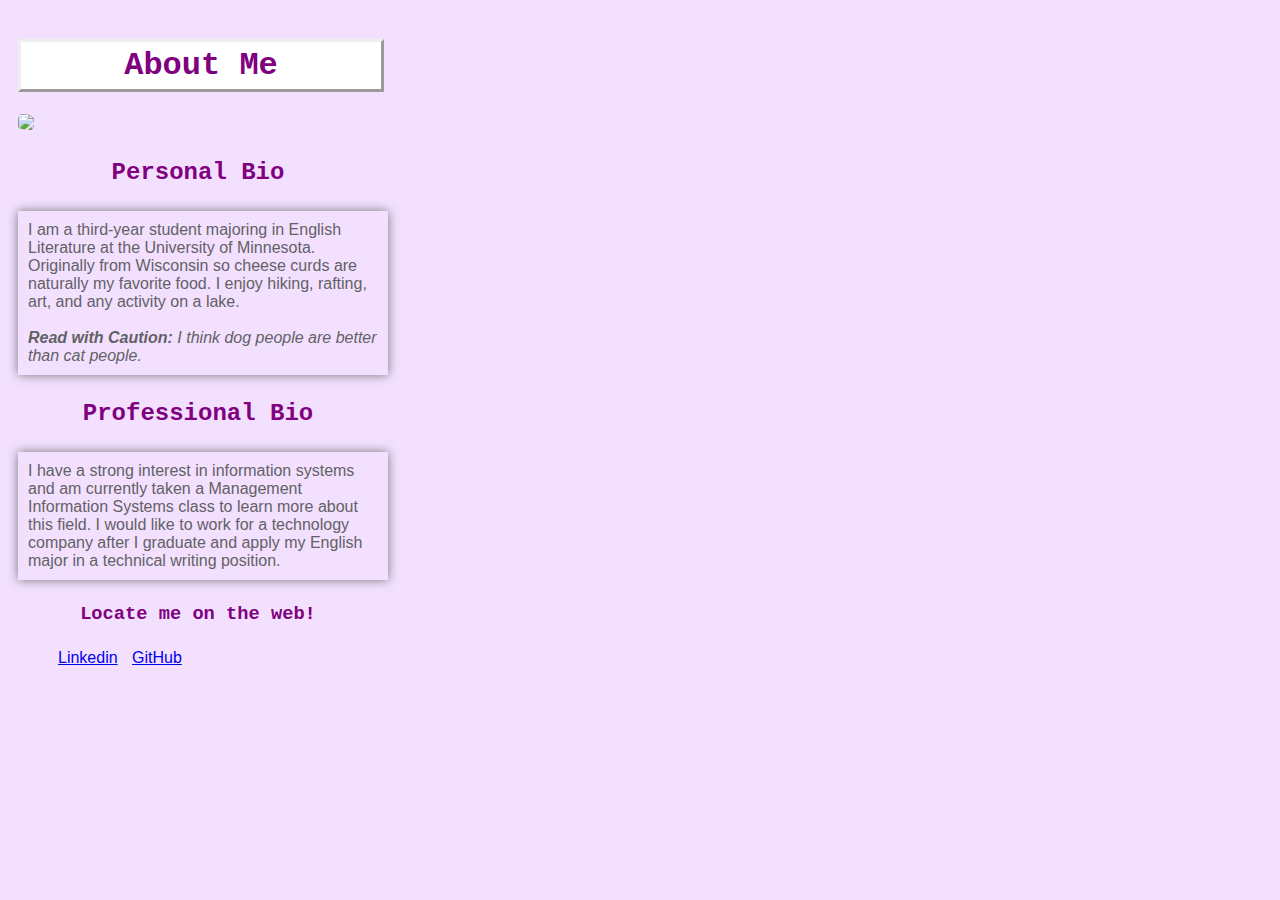
==== bio-no-framework.html @ 1f3560af "Bio-No-Framework" ====
<!DOCTYPE html>

<html lang="en">

  <head>

    <title>About Me</title>

    <meta charset="utf-8">

    <meta name="description"content="About Me"

    <meta name="author" content="Anna Irish">

    <meta http-equiv="refresh"content="30">
    
    <style type=text/css>

	body {
 font-family: Arial;
 color: #626265 ;
 background-color: #F3E0FF;
 padding: 10px; }

/*headers*/
h1,h2,h3 {
  font-family: Courier New;
  text-align: center;
  padding: 5px;
  width: 350px
  }

h1 {
  border-style: outset;
  background-color: white;}

/*image*/
img {
  border-radius: 1em 4em 1em 4em / 2em 1em 2em 1em;
  -moz-border-radius: 1em 4em 1em 4em / 2em 1em 2em 1em;
  -webkit-border-radius: 1em 4em 1em 4em / 2em 1em 2em 1em;}

/*paragraphs*/
p {
  width: 350px;
  -moz-box-shadow: 0 0 10px #777777;
  -webkit-box-shadow: 0 0 10px #777777;
  box-shadow: 0 0 10px #777777;
  padding: 10px}

.bio {
  min-height: 100px;
  float: left
    width: 100%;}

/*links*/
li {
  display: inline;
  margin-right: 10px;
}

#LinkList {
  float: left;
}
	</style>

  </head>

  <body>

    <article>

      <h1><font color="purple">About Me</font></h1>

      <img src="https://media.licdn.com/mpr/mpr/shrinknp_400_400/p/4/005/08e/1d3/219c5d8.jpg">

      <section>

        <h2><font color="purple">Personal Bio</font></h2>           

        <p> I am a third-year student majoring in English Literature at the University of Minnesota. Originally from Wisconsin so cheese curds are naturally my favorite food. I enjoy hiking, rafting, art, and any activity on a lake.<br>

<br>

          <em><b>Read with Caution:</b> I think dog people are better than cat people.</em></p>

      </section>

      <section>

        <h2><font color="purple">Professional Bio</font></h2>

       <p>I have a strong interest in information systems and am currently taken a Management Information Systems class to learn more about this field. I would like to work for a technology company after I graduate and apply my English major in a technical writing position. 

      <section>

      <section>

        <h3><font color="purple">Locate me on the web!</font></h3>

        <ul>

          <li><a href="https://www.linkedin.com/in/annairish">Linkedin</a></li>

          <li><a href="https://github.com/AnnaIrish">GitHub</a></li>

        </ul>

       </section>

<script id="jsbin-source-html" type="text/html"><!DOCTYPE html>

<html lang="en">

  <head>

    <title>About Me</title>

    <meta charset="utf-8">

    <meta name="description"content="About Me"

    <meta name="author" content="Anna Irish">

    <meta http-equiv="refresh"content="30">

  </head>

  <body>

    <article>

      <h1><font color="purple">About Me</font></h1>

      <img src="https://media.licdn.com/mpr/mpr/shrinknp_400_400/p/4/005/08e/1d3/219c5d8.jpg">

      <section>

        <h2><font color="purple">Personal Bio</font></h2>           
      
      <div class="bio">
        <p style="text-indent: 5em> I am a third-year student majoring in English Literature at the University of Minnesota. Originally from Wisconsin so cheese curds are naturally my favorite food. I enjoy hiking, rafting, art, and any activity on a lake.<br>
      </div>
<br>

          <em><b>Read with Caution:</b> I think dog people are better than cat people.</em></p>

      </section>

      <section>

        <h2><font color="purple">Professional Bio</font></h2>
        
     <div class="bio">
       <p style="text-indent: 5em;"> I have a strong interest in information systems and am currently taken a Management Information Systems class to learn more about this field. I would like to work for a technology company after I graduate and apply my English major in a technical writing position. 
      </div>
      
      </section>

      <section>

        <h3><font color="purple">Locate me on the web!</font></h3>
      <div id="LinkList">
        <ul>
	<li><a href="https://github.com/AnnaIrish">GitHub</a></li>

        <li><a href="https://www.facebook.com/annakayeirish">Facebook</a></li>
        
        <li><a href="https://www.linkedin.com/in/annairish">Linkedin</a></li>
        
        </ul>
       </div>
       </section>
</body>
</html>
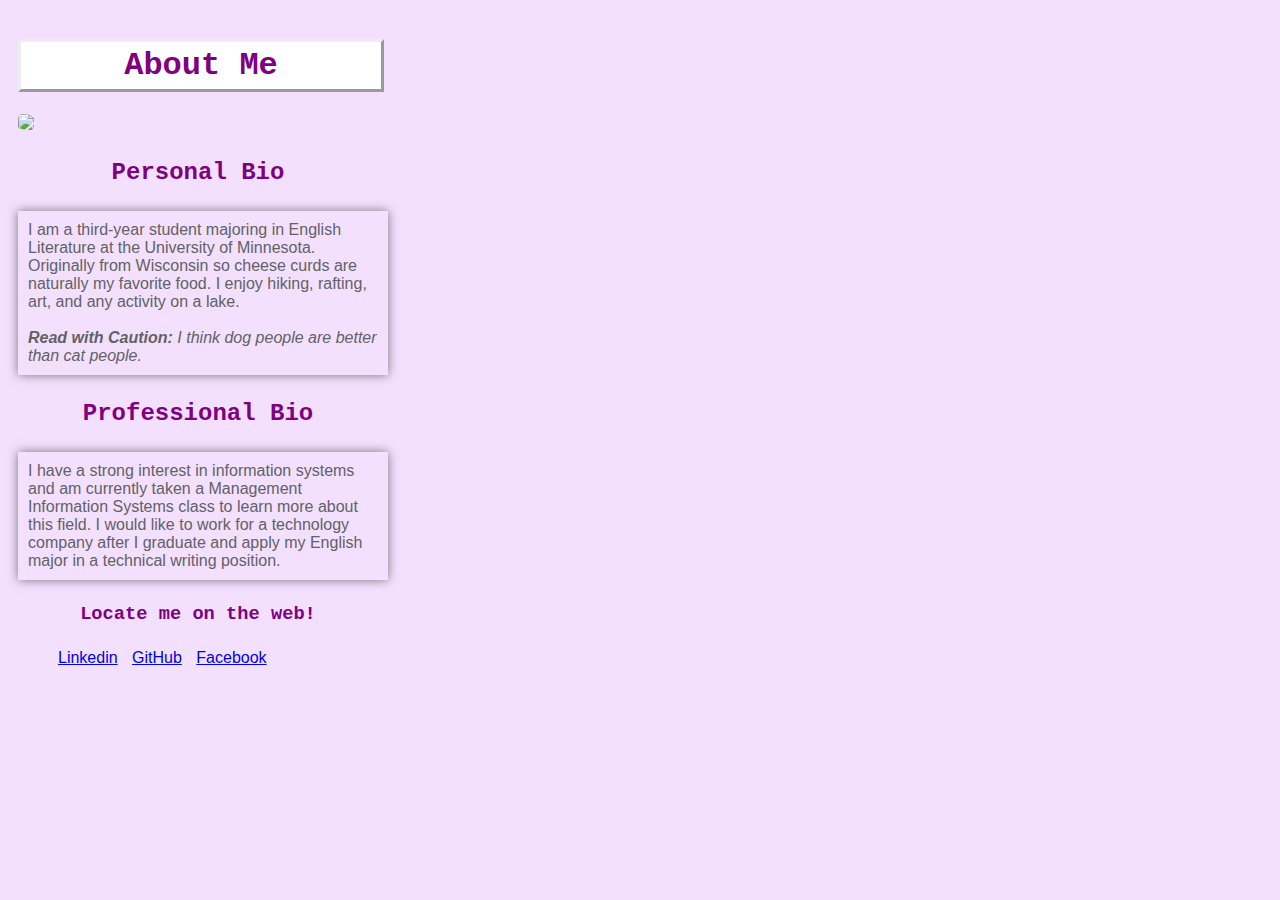
==== commit 01f974d7: "bio-no-framework" ====
--- a/bio-no-framework.html
+++ b/bio-no-framework.html
@@ -15,13 +15,11 @@
     <meta http-equiv="refresh"content="30">
     
     <style type=text/css>
-
 	body {
  font-family: Arial;
  color: #626265 ;
  background-color: #F3E0FF;
  padding: 10px; }
-
 /*headers*/
 h1,h2,h3 {
   font-family: Courier New;
@@ -29,17 +27,14 @@
   padding: 5px;
   width: 350px
   }
-
 h1 {
   border-style: outset;
   background-color: white;}
-
 /*image*/
 img {
   border-radius: 1em 4em 1em 4em / 2em 1em 2em 1em;
   -moz-border-radius: 1em 4em 1em 4em / 2em 1em 2em 1em;
   -webkit-border-radius: 1em 4em 1em 4em / 2em 1em 2em 1em;}
-
 /*paragraphs*/
 p {
   width: 350px;
@@ -47,18 +42,15 @@
   -webkit-box-shadow: 0 0 10px #777777;
   box-shadow: 0 0 10px #777777;
   padding: 10px}
-
 .bio {
   min-height: 100px;
   float: left
     width: 100%;}
-
 /*links*/
 li {
   display: inline;
   margin-right: 10px;
 }
-
 #LinkList {
   float: left;
 }
@@ -103,73 +95,14 @@
           <li><a href="https://www.linkedin.com/in/annairish">Linkedin</a></li>
 
           <li><a href="https://github.com/AnnaIrish">GitHub</a></li>
+          
+           <li><a href="https://www.facebook.com/annakayeirish">Facebook</a></li>
 
         </ul>
 
        </section>
 
-<script id="jsbin-source-html" type="text/html"><!DOCTYPE html>
 
-<html lang="en">
 
-  <head>
-
-    <title>About Me</title>
-
-    <meta charset="utf-8">
-
-    <meta name="description"content="About Me"
-
-    <meta name="author" content="Anna Irish">
-
-    <meta http-equiv="refresh"content="30">
-
-  </head>
-
-  <body>
-
-    <article>
-
-      <h1><font color="purple">About Me</font></h1>
-
-      <img src="https://media.licdn.com/mpr/mpr/shrinknp_400_400/p/4/005/08e/1d3/219c5d8.jpg">
-
-      <section>
-
-        <h2><font color="purple">Personal Bio</font></h2>           
-      
-      <div class="bio">
-        <p style="text-indent: 5em> I am a third-year student majoring in English Literature at the University of Minnesota. Originally from Wisconsin so cheese curds are naturally my favorite food. I enjoy hiking, rafting, art, and any activity on a lake.<br>
-      </div>
-<br>
-
-          <em><b>Read with Caution:</b> I think dog people are better than cat people.</em></p>
-
-      </section>
-
-      <section>
-
-        <h2><font color="purple">Professional Bio</font></h2>
-        
-     <div class="bio">
-       <p style="text-indent: 5em;"> I have a strong interest in information systems and am currently taken a Management Information Systems class to learn more about this field. I would like to work for a technology company after I graduate and apply my English major in a technical writing position. 
-      </div>
-      
-      </section>
-
-      <section>
-
-        <h3><font color="purple">Locate me on the web!</font></h3>
-      <div id="LinkList">
-        <ul>
-	<li><a href="https://github.com/AnnaIrish">GitHub</a></li>
-
-        <li><a href="https://www.facebook.com/annakayeirish">Facebook</a></li>
-        
-        <li><a href="https://www.linkedin.com/in/annairish">Linkedin</a></li>
-        
-        </ul>
-       </div>
-       </section>
 </body>
 </html>